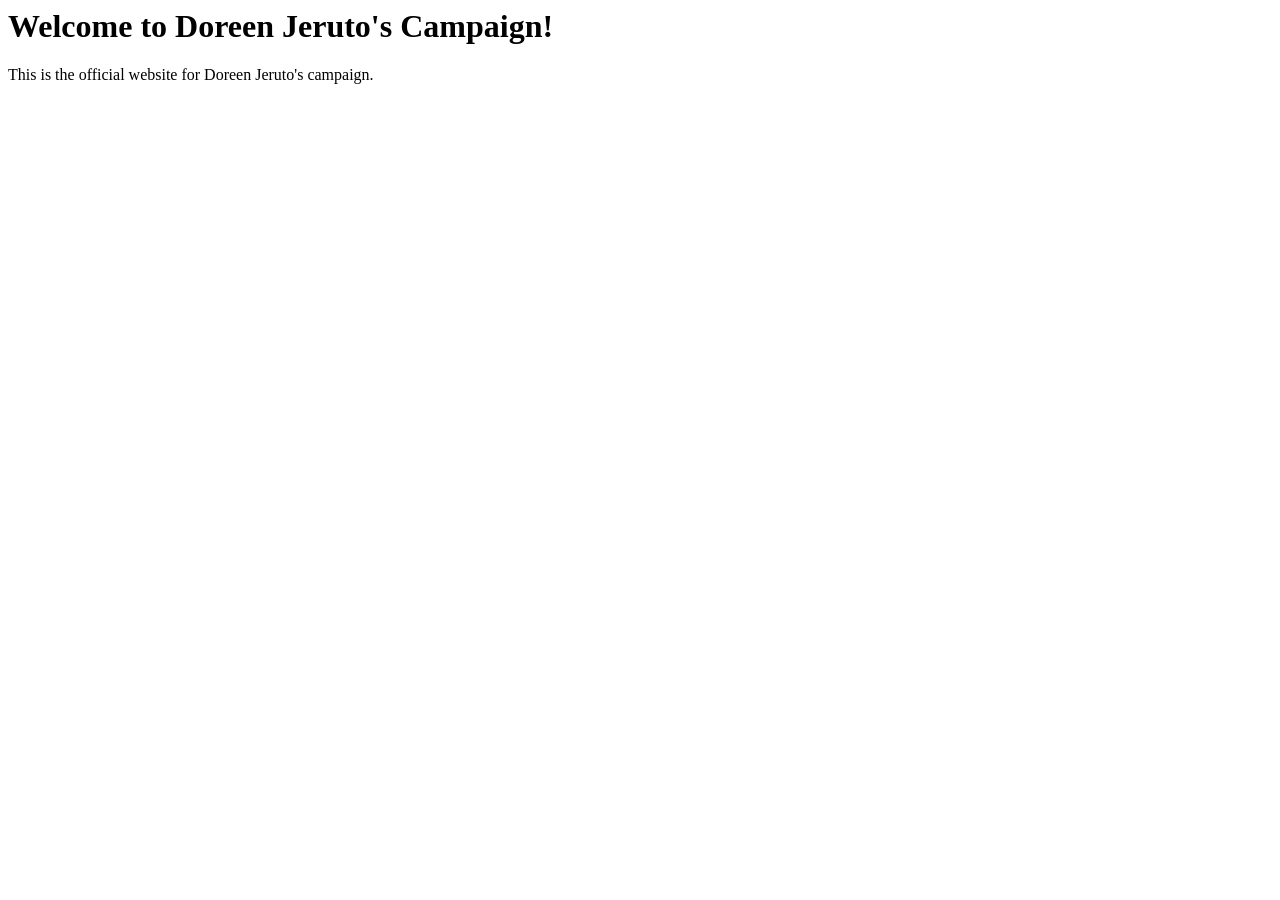
==== index.html @ f728d349 "Create index.html file from doreenkilanya.html" ====
<html>
<head>
    <title>Doreen Jeruto Campaign</title>
</head>
<body>
    <h1>Welcome to Doreen Jeruto's Campaign!</h1>
    <p>This is the official website for Doreen Jeruto's campaign.</p>
</body>
</html>
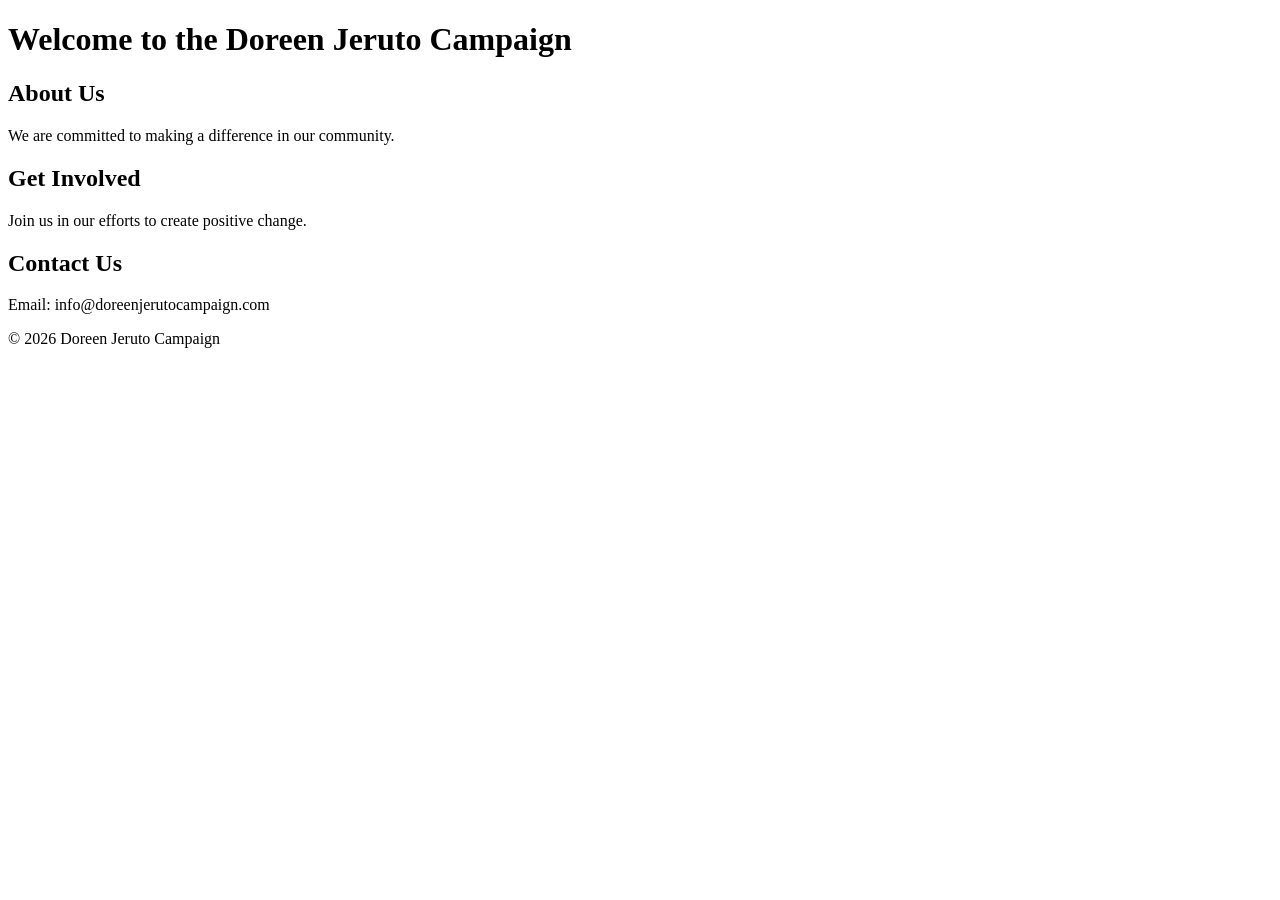
==== commit 6cc4db43: "Update index.html with campaign page content" ====
--- a/index.html
+++ b/index.html
@@ -1,9 +1,31 @@
-<html>
+<!DOCTYPE html>
+<html lang="en">
 <head>
+    <meta charset="UTF-8">
+    <meta name="viewport" content="width=device-width, initial-scale=1.0">
     <title>Doreen Jeruto Campaign</title>
+    <link rel="stylesheet" href="styles.css">
 </head>
 <body>
-    <h1>Welcome to Doreen Jeruto's Campaign!</h1>
-    <p>This is the official website for Doreen Jeruto's campaign.</p>
+    <header>
+        <h1>Welcome to the Doreen Jeruto Campaign</h1>
+    </header>
+    <main>
+        <section>
+            <h2>About Us</h2>
+            <p>We are committed to making a difference in our community.</p>
+        </section>
+        <section>
+            <h2>Get Involved</h2>
+            <p>Join us in our efforts to create positive change.</p>
+        </section>
+        <section>
+            <h2>Contact Us</h2>
+            <p>Email: info@doreenjerutocampaign.com</p>
+        </section>
+    </main>
+    <footer>
+        <p>&copy; 2026 Doreen Jeruto Campaign</p>
+    </footer>
 </body>
-</html>+</html>
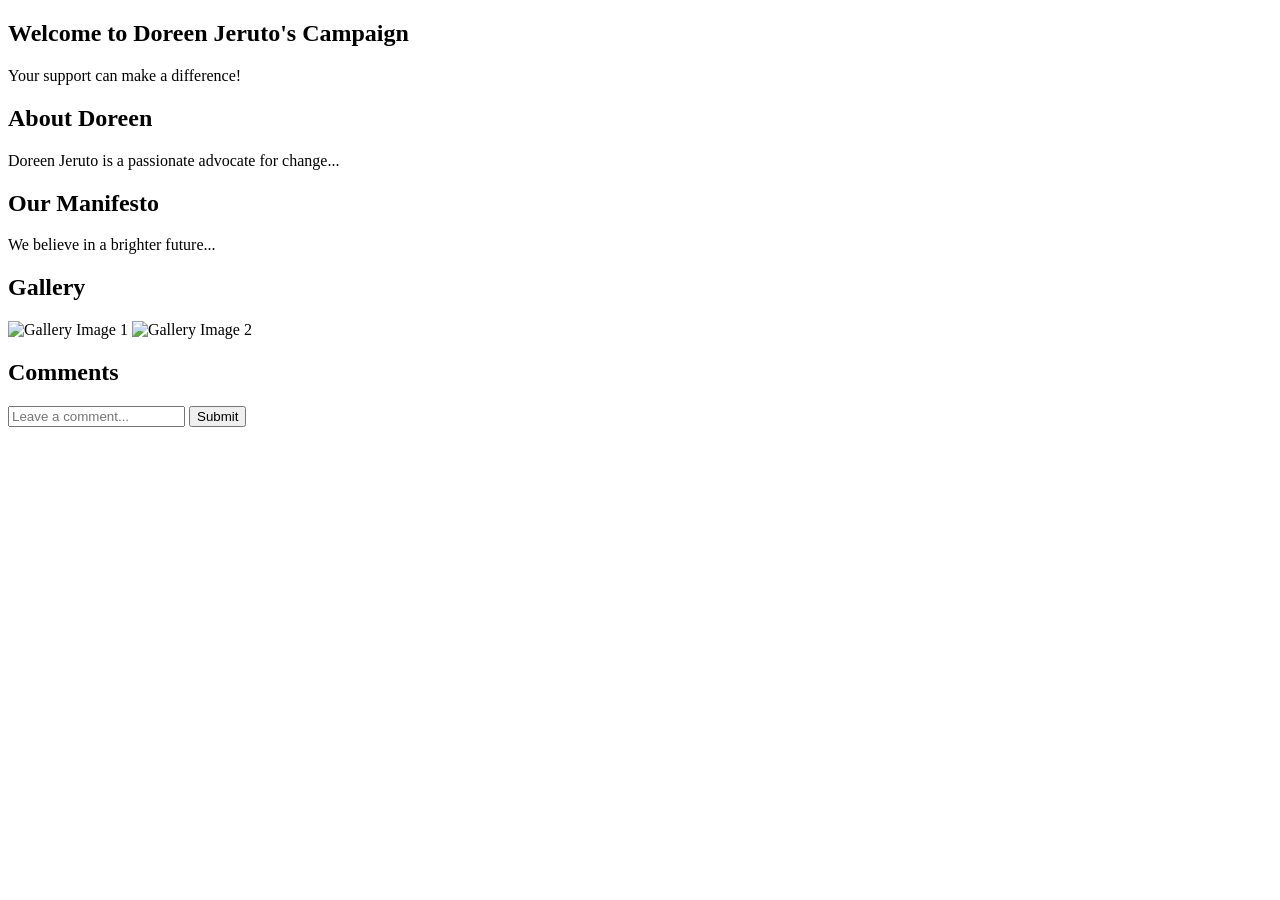
==== commit 9054b5cb: "Update index.html with complete campaign page content" ====
--- a/index.html
+++ b/index.html
@@ -3,29 +3,51 @@
 <head>
     <meta charset="UTF-8">
     <meta name="viewport" content="width=device-width, initial-scale=1.0">
+    <link rel="stylesheet" href="styles.css">
     <title>Doreen Jeruto Campaign</title>
-    <link rel="stylesheet" href="styles.css">
 </head>
 <body>
     <header>
-        <h1>Welcome to the Doreen Jeruto Campaign</h1>
+        <section class="hero">
+            <h1>Welcome to Doreen Jeruto's Campaign</h1>
+            <p>Your support can make a difference!</p>
+        </section>
     </header>
     <main>
-        <section>
-            <h2>About Us</h2>
-            <p>We are committed to making a difference in our community.</p>
+        <section class="profile-card">
+            <h2>About Doreen</h2>
+            <p>Doreen Jeruto is a passionate advocate for change...</p>
         </section>
-        <section>
-            <h2>Get Involved</h2>
-            <p>Join us in our efforts to create positive change.</p>
+        <section class="manifesto">
+            <h2>Our Manifesto</h2>
+            <p>We believe in a brighter future...</p>
         </section>
-        <section>
-            <h2>Contact Us</h2>
-            <p>Email: info@doreenjerutocampaign.com</p>
+        <section class="gallery">
+            <h2>Gallery</h2>
+            <img src="image1.jpg" alt="Gallery Image 1">
+            <img src="image2.jpg" alt="Gallery Image 2">
+        </section>
+        <section class="comments-section">
+            <h2>Comments</h2>
+            <form id="comment-form">
+                <input type="text" id="comment-input" placeholder="Leave a comment...">
+                <button type="submit">Submit</button>
+            </form>
+            <div id="comments-display"></div>
         </section>
     </main>
-    <footer>
-        <p>&copy; 2026 Doreen Jeruto Campaign</p>
-    </footer>
+    <script>
+        const form = document.getElementById('comment-form');
+        const commentsDisplay = document.getElementById('comments-display');
+
+        form.addEventListener('submit', (e) => {
+            e.preventDefault();
+            const commentInput = document.getElementById('comment-input');
+            const newComment = document.createElement('p');
+            newComment.textContent = commentInput.value;
+            commentsDisplay.appendChild(newComment);
+            commentInput.value = '';
+        });
+    </script>
 </body>
-</html>
+</html>
